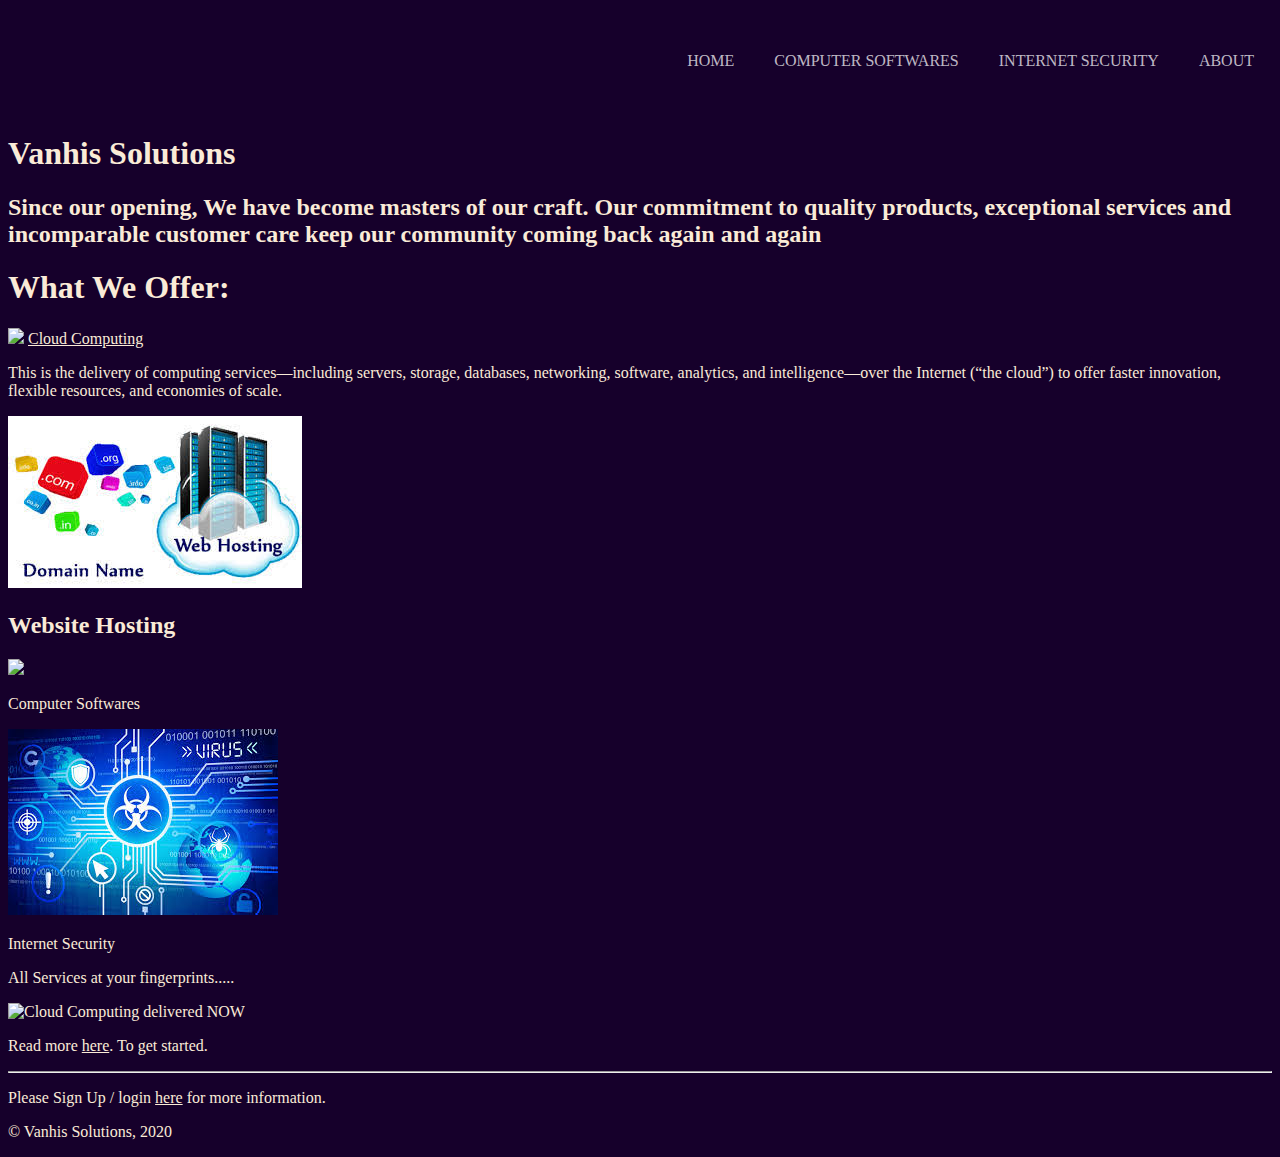
==== project.html @ 646c95f3 "initial commit" ====
<!DOCTYPE html>
<html>
<head>
<title>Vanhis Solutions</title>
</head>
<body>
  <link rel="stylesheet" type="text/css" href="styles.css">
  <nav>
<ul>
<li><a href="#home">Home</a></li>
<li><a href="#cs">Computer Softwares</a></li>
<li><a href = "#is">Internet Security</a></li>
<li><a href="#about">About</a></li>
</ul>
</nav>
<div class="sol">
<h1>Vanhis Solutions</h1>
<h2>Since our opening, We have become masters of our craft. Our commitment to quality products, exceptional services and incomparable customer care keep our community coming back again and again</h2>
</div>
<div>
  <div class="offer">
  <h1>What We Offer:</h1>
 <img src="https://encrypted-tbn0.gstatic.com/images?q=tbn%3AANd9GcSTZCpJSU-fZpItWmUzUt2CMMQA_IliY94qBQ&usqp=CAU">
 <a href="https://www.investopedia.com/terms/c/cloud-computing.asp">Cloud Computing</a>
 <p>This is the delivery of computing services—including servers, storage, databases, networking, software, analytics, and intelligence—over the Internet (“the cloud”) to offer faster innovation, flexible resources, and economies of scale.</p>
  </div>
  <div>
 
 <img src="[data-uri]">
 <h2>Website Hosting</h2>
 
 <img src="https://encrypted-tbn0.gstatic.com/images?q=tbn%3AANd9GcRXoHTQJRjjx3xyYdsBkIi0LftIjpqi6_CrBA&usqp=CAU">
 <p>Computer Softwares</p>
 <img src="[data-uri]">
 <p>Internet Security</p>
</div>
<p>All Services at your fingerprints..... </p>
<p>
  <img src="https://www.google.com/url?sa=i&url=https%3A%2F%2Ftowardsdatascience.com%2Fbattle-of-cloud-computing-f52c2840986f&psig=AOvVaw38X2OSku5HeKYN-xMyv_hP&ust=1586240867538000&source=images&cd=vfe&ved=0CAIQjRxqFwoTCKCIpfGV0-gCFQAAAAAdAAAAABAD" alt="Cloud Computing delivered NOW"></p>
<p>Read more <a href="https://www.dummies.com/">here</a>.
To get started. </p>
<hr>
<p>Please Sign Up / login <a href="">here</a> for more information.</p>
<p>&#169; Vanhis Solutions, 2020</p>
</body>
</html>
---- styles.css ----
*{
    font-family: 'Times New Roman', Times, serif;
    background-color:rgb(22, 0, 43);
    color:antiquewhite;
  }
  nav {
     max-width: 960px;
     margin: 0 auto;
     padding: 10px 0;
     margin-right: 0%;
  }
  ul{
    text-align: right;
  }
  li{
    display: inline-block;
  }
  nav>ul>li>a {
  padding: 18px;
  margin-right: 0;
  text-transform: uppercase;
  text-decoration: none;
  display: block;
  color: rgba(255, 255, 255, 0.733);
  }
  nav>ul>li>a:hover {
  box-shadow: 0 0 10px rgba(0, 0, 0, 0.1), inset 0 0 1px rgba(255, 255, 255, 0.6);
  background: rgba(255, 255, 255, 0.678);
  color: rgba(0, 35, 122, 0.7);
  }
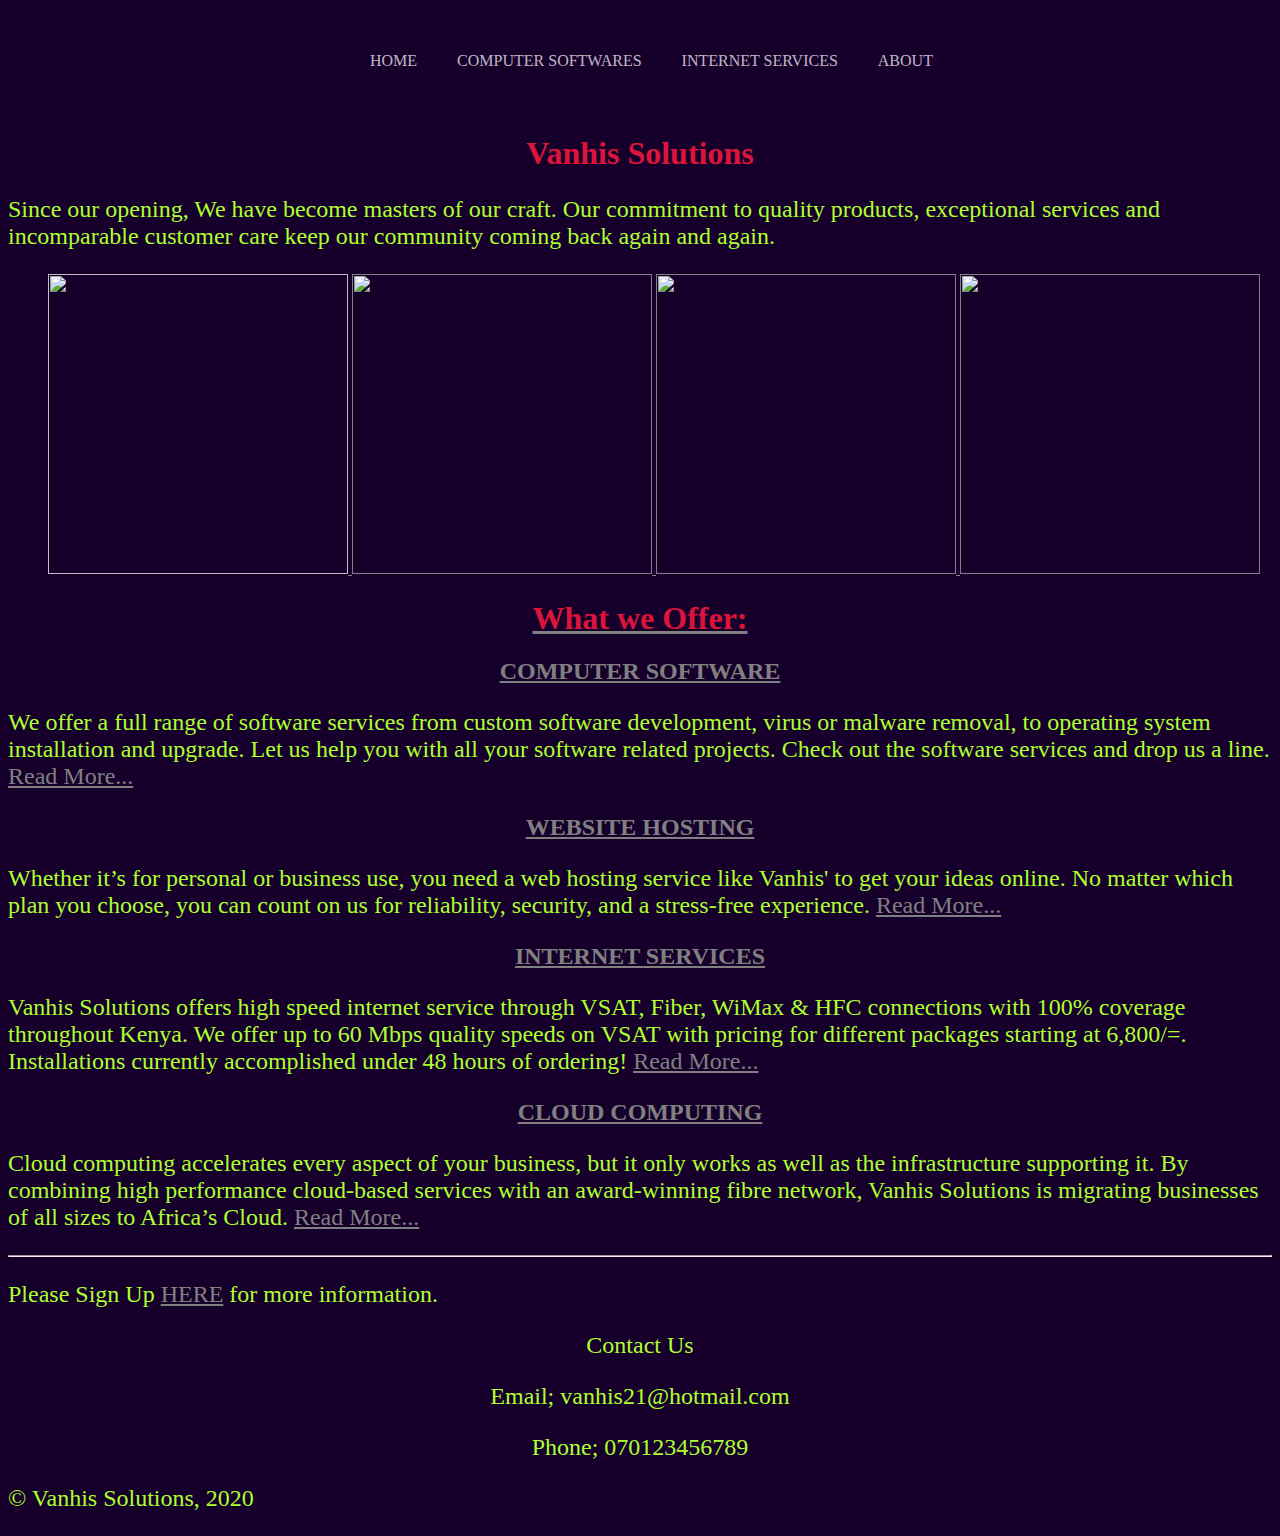
==== commit 0ac948ee: "https://github.com/vanhis21/IP.git" ====
--- a/project.html
+++ b/project.html
@@ -1,46 +1,50 @@
 <!DOCTYPE html>
 <html>
-<head>
-<title>Vanhis Solutions</title>
-</head>
-<body>
-  <link rel="stylesheet" type="text/css" href="styles.css">
-  <nav>
-<ul>
-<li><a href="#home">Home</a></li>
-<li><a href="#cs">Computer Softwares</a></li>
-<li><a href = "#is">Internet Security</a></li>
-<li><a href="#about">About</a></li>
-</ul>
-</nav>
-<div class="sol">
-<h1>Vanhis Solutions</h1>
-<h2>Since our opening, We have become masters of our craft. Our commitment to quality products, exceptional services and incomparable customer care keep our community coming back again and again</h2>
-</div>
-<div>
-  <div class="offer">
-  <h1>What We Offer:</h1>
- <img src="https://encrypted-tbn0.gstatic.com/images?q=tbn%3AANd9GcSTZCpJSU-fZpItWmUzUt2CMMQA_IliY94qBQ&usqp=CAU">
- <a href="https://www.investopedia.com/terms/c/cloud-computing.asp">Cloud Computing</a>
- <p>This is the delivery of computing services—including servers, storage, databases, networking, software, analytics, and intelligence—over the Internet (“the cloud”) to offer faster innovation, flexible resources, and economies of scale.</p>
-  </div>
-  <div>
- 
- <img src="[data-uri]">
- <h2>Website Hosting</h2>
- 
- <img src="https://encrypted-tbn0.gstatic.com/images?q=tbn%3AANd9GcRXoHTQJRjjx3xyYdsBkIi0LftIjpqi6_CrBA&usqp=CAU">
- <p>Computer Softwares</p>
- <img src="[data-uri]">
- <p>Internet Security</p>
-</div>
-<p>All Services at your fingerprints..... </p>
-<p>
-  <img src="https://www.google.com/url?sa=i&url=https%3A%2F%2Ftowardsdatascience.com%2Fbattle-of-cloud-computing-f52c2840986f&psig=AOvVaw38X2OSku5HeKYN-xMyv_hP&ust=1586240867538000&source=images&cd=vfe&ved=0CAIQjRxqFwoTCKCIpfGV0-gCFQAAAAAdAAAAABAD" alt="Cloud Computing delivered NOW"></p>
-<p>Read more <a href="https://www.dummies.com/">here</a>.
-To get started. </p>
-<hr>
-<p>Please Sign Up / login <a href="">here</a> for more information.</p>
-<p>&#169; Vanhis Solutions, 2020</p>
-</body>
+  <head>
+    <meta charset="utf-8">
+    <meta name="viewport" content="width=device-width">
+    <title>Vanhis Solutions</title>
+    <link href="styles.css" rel="stylesheet" type="text/css" />
+  </head>
+  <body>
+      <nav>
+    <ul>
+      <li><a href="#home">Home</a></li>
+      <li><a href="#cs">Computer Softwares</a></li>
+      <li><a href="#is">Internet Services</a></li>
+      <li><a href="#about">About</a></li>
+    </ul>
+  </nav>
+    <h1>Vanhis Solutions</h1>
+    <p>Since our opening, We have become masters of our craft. Our commitment to quality products, exceptional services and incomparable customer care keep our community coming back again and again.</p>
+    
+    <ul>
+    <li><img src="https://encrypted-tbn0.gstatic.com/images?q=tbn%3AANd9GcSa7s2O5SQtjZpJ0cJsBg5IxS6B5aTmlaJltQ&usqp=CAU" width="300" height="300"><a href=""</a></li>
+    <li><img src="https://encrypted-tbn0.gstatic.com/images?q=tbn%3AANd9GcTyVAS_siGP7dMHhbRN3OK5YJZccAa0vtEC7w&usqp=CAU" width="300" height="300"></li>
+    <li><img src="https://encrypted-tbn0.gstatic.com/images?q=tbn%3AANd9GcS4S16kaJ8iCjLW28C9CIigybKHjdIYsSz6Gw&usqp=CAU"  width="300" height="300"></li>
+    <li><img src="https://encrypted-tbn0.gstatic.com/images?q=tbn%3AANd9GcSv8vMb30XHSPLO2BH8v8NQCGJn9yjGX2YPOA&usqp=CAU" width="300" height="300"></li>
+    </ul>
+    <div class="offer">
+    <h1>What we Offer:</h1>
+    <h2><a href="">COMPUTER SOFTWARE</a></h2>
+    <p>We offer a full range of software services from custom software development, virus or malware removal, to operating system installation and upgrade. Let us help you with all your software related projects. Check out the software services  and drop us a line.  <a href="">  Read More...</a></p>
+      <h2><a href="">WEBSITE HOSTING</a></h2>
+    <p>Whether it’s for personal or business use, you need a web hosting service like Vanhis' to get your ideas online. No matter which plan you choose, you can count on us for reliability, security, and a stress-free experience.  <a href="">  Read More...</a></p>
+    
+    <h2><a href="">INTERNET SERVICES</a></h2>
+    <p>Vanhis Solutions offers high speed internet service through VSAT, Fiber, WiMax & HFC connections with 100% coverage throughout Kenya. We offer up to 60 Mbps quality speeds on VSAT with pricing for different packages starting at 6,800/=. Installations currently accomplished under 48 hours of ordering!   <a href="">  Read More...</a></p>
+    <h2><a href="">CLOUD COMPUTING</a></h2>
+    <p>Cloud computing accelerates every aspect of your business, but it only works as well as the infrastructure supporting it.
+
+By combining high performance cloud-based services with an award-winning fibre network, Vanhis Solutions is migrating businesses of all sizes to Africa’s Cloud.  <a href="">  Read More...</a></p>
+     <hr>
+    <p>Please Sign Up  <a href="">HERE</a> for more information.</p>
+    </div>
+   <div class="contact">
+      <p>Contact Us</p>
+      <p>Email; vanhis21@hotmail.com</p>
+      <p>Phone; 070123456789</p>
+   </div>
+   <p>&#169; Vanhis Solutions, 2020</p>
+  </body>
 </html>--- a/styles.css
+++ b/styles.css
@@ -1,30 +1,49 @@
 *{
-    font-family: 'Times New Roman', Times, serif;
-    background-color:rgb(22, 0, 43);
-    color:antiquewhite;
-  }
-  nav {
-     max-width: 960px;
-     margin: 0 auto;
-     padding: 10px 0;
-     margin-right: 0%;
-  }
-  ul{
-    text-align: right;
-  }
-  li{
-    display: inline-block;
-  }
-  nav>ul>li>a {
-  padding: 18px;
-  margin-right: 0;
-  text-transform: uppercase;
-  text-decoration: none;
-  display: block;
-  color: rgba(255, 255, 255, 0.733);
-  }
-  nav>ul>li>a:hover {
-  box-shadow: 0 0 10px rgba(0, 0, 0, 0.1), inset 0 0 1px rgba(255, 255, 255, 0.6);
-  background: rgba(255, 255, 255, 0.678);
-  color: rgba(0, 35, 122, 0.7);
-  }+  font-family: 'Times New Roman', Times, serif;
+  background-color:rgb(22, 0, 43);
+  color:grey;
+  font-size: 28p
+}
+nav {
+   max-width: 960px;
+   margin: 0 auto;
+   padding: 10px 0;
+   margin-right: 0%;
+}
+ul{
+  text-align: bottom;
+}
+li{
+  display: inline-block;
+}
+nav>ul>li>a {
+padding: 18px;
+margin-right: 0;
+text-transform: uppercase;
+text-decoration: none;
+display: block;
+color: rgba(255, 255, 255, 0.733);
+}
+nav>ul>li>a:hover {
+box-shadow: greenyellow;
+background:greenyellow;
+color: rgba(0, 35, 122, 0.7);
+}
+h1{
+ text-align: center;
+ color:crimson;
+} 
+.contact{
+text-align: center;
+}
+p{
+color: greenyellow;
+font-size: 24px;
+}
+.offer{
+background-image: url();
+}
+h2{
+  color:rgb(226, 43, 202);
+  text-align: center;
+}